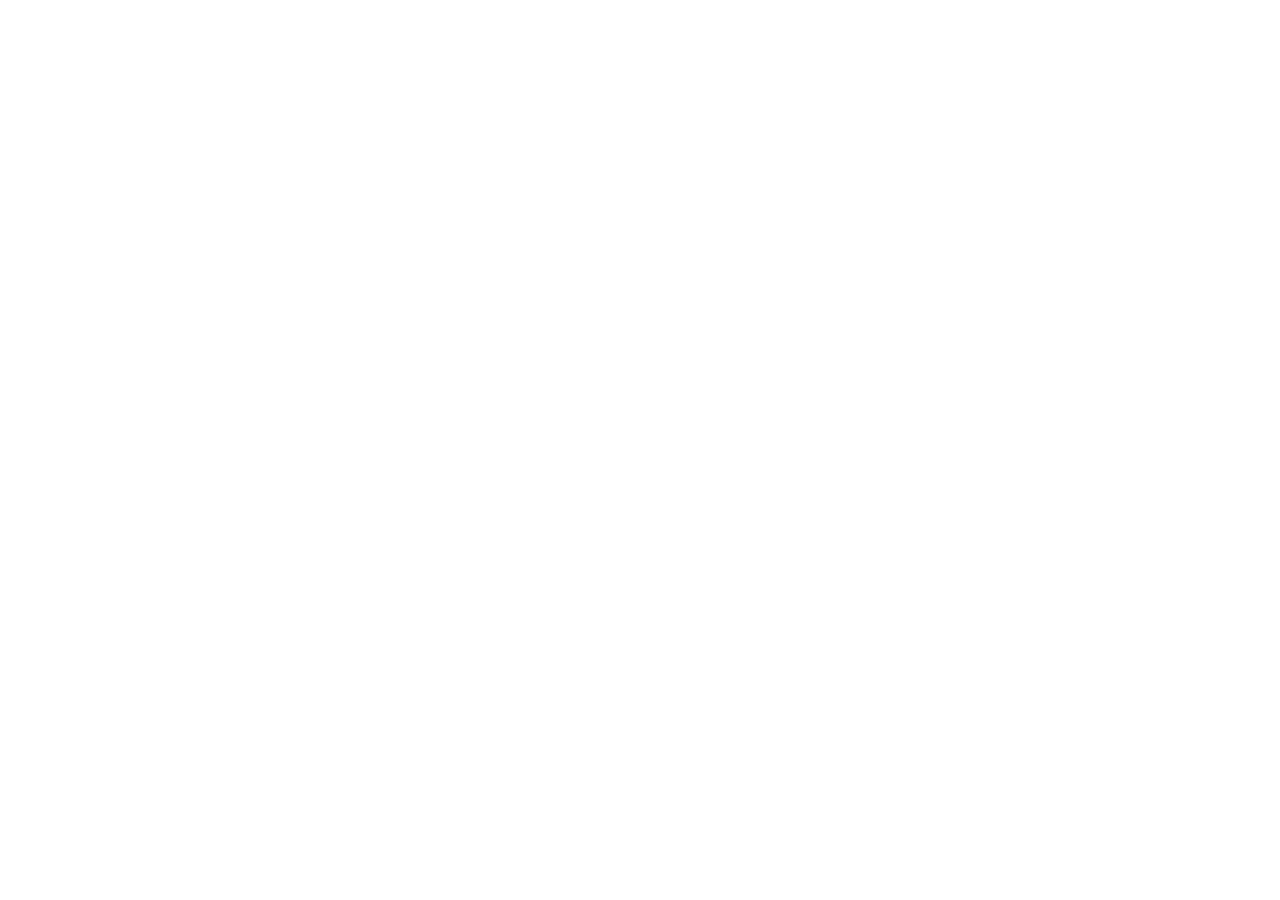
==== admin.html @ a4e0e863 "Add admin page" ====
<!doctype html>
<html lang="en">
<head>
<meta charset="utf-8">
<meta name="viewport" content="width=device-width,initial-scale=1,viewport-fit=cover">
<title>Admin · Pinoy BnB Stays</title>
<meta name="robots" content="noindex">
<meta name="theme-color" content="#000000">
<link rel="preconnect" href="https://fonts.googleapis.com">
<link href="https://fonts.googleapis.com/css2?family=Plus+Jakarta+Sans:wght@400;500;600;700;800&family=Cormorant+Garamond:wght@500;600&display=swap" rel="stylesheet">
<link rel="stylesheet" href="assets/app.css">
<style>
.adm{max-width:880px;margin:0 auto;padding:22px var(--pad) 120px}
.panel{padding:20px;border-radius:20px;background:rgba(18,21,28,.96);border:1px solid var(--line);margin-bottom:16px}
.panel h2{margin:0 0 14px;font-size:17px}
.row{display:grid;grid-template-columns:repeat(2,minmax(0,1fr));gap:12px}
.row3{display:grid;grid-template-columns:repeat(3,minmax(0,1fr));gap:12px}
@media (max-width:600px){.row,.row3{grid-template-columns:1fr}}
.li{display:flex;align-items:center;gap:14px;padding:12px 0;border-bottom:1px solid var(--line2)}
.li:last-child{border-bottom:none}
.li .th{width:64px;height:56px;border-radius:12px;overflow:hidden;position:relative;flex:none;background:#0A1430}
.li .th img{width:100%;height:100%;object-fit:cover}
.li .tx{flex:1;min-width:0}
.li .tx b{display:block;white-space:nowrap;overflow:hidden;text-overflow:ellipsis}
.li .tx small{color:var(--muted)}
.pill{display:inline-block;padding:2px 8px;border-radius:10px;font-size:11px;font-weight:800;margin-right:6px}
.pill.on{background:rgba(74,222,128,.15);color:var(--ok)}.pill.off{background:#2C313C;color:var(--muted)}
.chk{display:flex;flex-wrap:wrap;gap:8px}
.chk label{display:flex;align-items:center;gap:6px;padding:8px 12px;border-radius:12px;border:1px solid var(--line);font-size:14px;cursor:pointer}
.chk input{accent-color:#6A3DD8}
.unitrow{display:grid;grid-template-columns:70px 1.4fr 1.2fr 1fr 1fr 64px 64px 40px;gap:8px;align-items:end;padding:10px 0;border-bottom:1px solid var(--line2)}
@media (max-width:700px){.unitrow{grid-template-columns:1fr 1fr 1fr}.unitrow .nm{grid-column:span 2}}
.unitrow .in input{padding:9px 10px;font-size:14px}
.x{width:40px;height:40px;border-radius:12px;border:1px solid var(--line);background:transparent;cursor:pointer;font-size:16px;color:var(--bad)}
.photos{display:grid;grid-template-columns:repeat(auto-fill,minmax(130px,1fr));gap:10px}
.pt{position:relative;aspect-ratio:4/3;border-radius:12px;overflow:hidden;background:#0A1430}
.pt img{width:100%;height:100%;object-fit:cover}
.pt .tools{position:absolute;left:0;right:0;bottom:0;display:flex;justify-content:space-between;padding:6px;background:linear-gradient(transparent,rgba(0,0,0,.8))}
.pt .tools button{width:30px;height:30px;border-radius:15px;border:none;background:rgba(255,255,255,.92);color:#0B0F1C;font-weight:800;cursor:pointer}
.pt .cover{position:absolute;top:6px;left:6px}
.drop{background:transparent;display:flex;align-items:center;justify-content:center;aspect-ratio:4/3;border-radius:12px;border:1.5px dashed #3A4150;color:var(--muted);font-size:13px;font-weight:700;cursor:pointer;text-align:center;padding:8px}
.save{position:fixed;left:0;right:0;bottom:0;z-index:5;display:flex;gap:10px;justify-content:flex-end;align-items:center;padding:12px var(--pad) calc(12px + env(safe-area-inset-bottom));background:rgba(10,12,18,.97);border-top:1px solid var(--line)}
.save .msg{flex:1;font-size:13.5px;font-weight:600}
.msg.ok{color:var(--ok)}.msg.bad{color:var(--bad)}
.hint{font-size:12.5px;color:var(--muted);margin:6px 0 0;line-height:1.5}
</style>
</head>
<body>
<div class="dots" aria-hidden="true"></div>
<div class="wrap">
  <div id="hdr"></div>
  <div class="adm" id="app"></div>
</div>
<div class="save" id="savebar" hidden></div>
<input type="file" id="file" accept="image/jpeg,image/png,image/webp" multiple hidden>
<script src="assets/app.js"></script>
<script>
(function () {
  var S = STAYS, $ = function (id) { return document.getElementById(id); };
  $('hdr').innerHTML = S.header('admin');
  var KINDS = [['cabin', 'Cabins'], ['pool', 'Private pool'], ['condo', 'Condo'], ['mountain', 'Mountain view'], ['beach', 'Beach']];
  var CBTG_UNITS = [
    { key: 'c1', name: 'Cabin Charlotte', weekday: 7100, weekend: 9200, included: 12, max: 15 },
    { key: 'c2', name: 'Cabin Charlie', weekday: 8000, weekend: 10400, included: 8, max: 10 },
    { key: 'c12', name: 'Both cabins', weekday: 14300, weekend: '', included: 20, max: 25 }
  ];
  var key = ''; try { key = localStorage.getItem('stays.admin') || ''; } catch (e) {}
  var list = [], ed = null, ticket = null, ticketAt = 0, busy = false, delArm = false;

  function msg(t, ok) { var m = $('savebar').querySelector('.msg'); if (m) { m.textContent = t || ''; m.className = 'msg ' + (ok ? 'ok' : 'bad'); } }

  // ---------------------------------------------------------------- login and list
  function login(err) {
    $('savebar').hidden = true;
    $('app').innerHTML = '<div class="panel" style="max-width:420px;margin:40px auto"><h2>Admin</h2>' +
      '<form id="lg" class="form"><label class="in">Admin key<input id="k" type="password" autocomplete="current-password" required></label>' +
      '<div class="err">' + S.esc(err || '') + '</div><button class="btn">Open</button></form></div>';
    $('lg').addEventListener('submit', function (e) { e.preventDefault(); key = $('k').value.trim(); load(); });
  }
  function load() {
    $('app').innerHTML = '<div class="empty">Loading…</div>';
    S.rpc('stays_admin_list', { p_admin: key }).then(function (r) {
      if (!r.ok) { try { localStorage.removeItem('stays.admin'); } catch (e) {} return login(r.error); }
      try { localStorage.setItem('stays.admin', key); } catch (e) {}
      list = r.data || []; home();
    });
  }
  function home() {
    ed = null; $('savebar').hidden = true;
    var pub = list.filter(function (l) { return l.published; }).length;
    $('app').innerHTML = '<div class="head"><h1>Listings</h1><span>' + pub + ' published · ' + list.length + ' of 20</span></div>' +
      '<div class="panel">' + (list.length ? list.map(function (l, i) {
        var d = l.data || {}, ph = (d.photos || [])[0];
        return '<div class="li"><div class="th">' + (ph ? '<img src="' + S.esc(ph) + '" alt="">' : S.art(d, i)) + '</div>' +
          '<div class="tx"><b>' + S.esc(d.name || l.id) + '</b><small><span class="pill ' + (l.published ? 'on">Live' : 'off">Hidden') + '</span>' +
          S.esc(d.town || '') + ' · ' + (l.ownerKind === 'cbtg' ? 'CBTG' : (l.code ? 'code ' + S.esc(l.code) : 'no code yet')) + ' · ' + l.requests + ' requests</small></div>' +
          '<button class="btn ghost small" data-ed="' + S.esc(l.id) + '">Edit</button></div>';
      }).join('') : '<div class="empty">No listings yet.</div>') + '</div>' +
      '<div style="display:flex;gap:10px;flex-wrap:wrap"><button class="btn" id="new"' + (list.length >= 20 ? ' disabled' : '') + '>+ New listing</button>' +
      '<a class="btn ghost" href="./" target="_blank">Open the site</a><button class="btn ghost" id="out">Sign out</button></div>';
  }

  // ---------------------------------------------------------------- editor
  function blank() {
    return { id: '', ownerKind: 'pbnb', code: '', published: false, sort: 100, isNew: true,
      data: { name: '', town: '', address: '', kinds: [], badge: '', blurb: '', description: '', highlights: [], host: '',
        checkIn: '2:00 PM', checkOut: '12:00 NN', extraFee: '', feePct: 30, houseRules: '', photos: [],
        units: [{ key: 'u1', name: '', weekday: '', weekend: '', included: 2, max: 4 }] } };
  }
  function v(id) { var el = $(id); return el ? el.value : ''; }
  function inp(id, label, val, attrs) { return '<label class="in">' + label + '<input id="' + id + '" value="' + S.esc(val == null ? '' : val) + '" ' + (attrs || '') + '></label>'; }

  function editor() {
    var l = ed, d = l.data;
    delArm = false;
    $('app').innerHTML = '<a class="back" href="#" id="bk">← Listings</a><h1 style="margin-bottom:16px">' + S.esc(d.name || 'New listing') + '</h1>' +
      '<div class="panel"><h2>Listing</h2><div class="row">' +
        inp('f_id', 'Web address name', l.id, 'placeholder="villa-rosa" autocapitalize="off"' + (l.isNew ? '' : ' readonly')) +
        '<label class="in">Owner<select id="f_kind"><option value="pbnb"' + (l.ownerKind !== 'cbtg' ? ' selected' : '') + '>Pinoy BnB app owner</option><option value="cbtg"' + (l.ownerKind === 'cbtg' ? ' selected' : '') + '>CBTG (my cabins)</option></select></label>' +
        inp('f_code', 'Owner\'s paid Pinoy BnB code', l.code, 'autocapitalize="characters"' + (l.ownerKind === 'cbtg' ? ' disabled' : '')) +
        inp('f_sort', 'Order on the site (1 = first)', l.sort, 'type="number" inputmode="numeric"') +
      '</div><p class="hint">' + (l.ownerKind === 'cbtg' ? 'CBTG requests go to your CBTG app, like the website form. Use room keys c1, c2, c12 or c23.' :
        'Requests go to the app that uses this code. The code must be active on the owner\'s phone.') + '</p>' +
      '<div class="chk" style="margin-top:12px"><label><input type="checkbox" id="f_pub"' + (l.published ? ' checked' : '') + '> Show on the site</label></div></div>' +

      '<div class="panel"><h2>Details</h2><div class="row">' +
        inp('f_name', 'Name', d.name, 'maxlength="60"') + inp('f_town', 'Town', d.town, 'maxlength="30"') +
        inp('f_addr', 'Address', d.address, 'maxlength="120"') + inp('f_host', 'Host name', d.host, 'maxlength="40"') +
        inp('f_badge', 'Badge on the photo (optional)', d.badge, 'maxlength="18" placeholder="New, Big groups…"') + inp('f_blurb', 'Short line under the name', d.blurb, 'maxlength="60" placeholder="A-frames · private pool · cinema"') +
      '</div><div class="chk" style="margin:12px 0">' + KINDS.map(function (k) {
        return '<label><input type="checkbox" name="kind" value="' + k[0] + '"' + ((d.kinds || []).indexOf(k[0]) >= 0 ? ' checked' : '') + '> ' + k[1] + '</label>'; }).join('') + '</div>' +
      '<label class="in">About this stay<textarea id="f_desc" rows="5" maxlength="3000">' + S.esc(d.description) + '</textarea></label>' +
      '<label class="in" style="margin-top:10px">What this place offers (one per line)<textarea id="f_hl" rows="5" maxlength="2000">' + S.esc((d.highlights || []).join('\n')) + '</textarea></label>' +
      '<label class="in" style="margin-top:10px">House rules (optional)<textarea id="f_rules" rows="3" maxlength="1500">' + S.esc(d.houseRules) + '</textarea></label></div>' +

      '<div class="panel"><h2>Rooms, cabins and rates</h2><div class="row3">' +
        inp('f_in', 'Check-in time', d.checkIn, 'maxlength="12"') + inp('f_out', 'Check-out time', d.checkOut, 'maxlength="12"') +
        inp('f_xf', 'Extra guest per night (₱)', d.extraFee, 'type="number" inputmode="numeric" min="0"') +
        inp('f_pct', 'Reservation fee %', d.feePct, 'type="number" inputmode="numeric" min="0" max="100"') +
      '</div><div id="units"></div><div style="display:flex;gap:10px;margin-top:12px;flex-wrap:wrap"><button class="btn ghost small" id="addu">+ Add room or cabin</button>' +
        (l.ownerKind === 'cbtg' ? '<button class="btn ghost small" id="cbtgu">Fill CBTG cabins</button>' : '') + '</div>' +
      '<p class="hint">Weekend rate is for Friday and Saturday nights. Leave it blank to use the weekday rate.' +
        (l.ownerKind === 'cbtg' ? '' : ' “Unit in their app” must match the unit name in the owner\'s Pinoy BnB app exactly (use + for two units, e.g. Villa A + Villa B).') + '</p></div>' +

      '<div class="panel"><h2>Photos</h2><div class="photos" id="photos"></div><p class="hint">The first photo is the cover. Photos are made smaller before upload (max 1600 px).</p></div>' +

      (l.isNew ? '' : '<div class="panel"><button class="btn ghost small" id="del" style="color:var(--bad);border-color:#5A2A2A">Delete listing</button></div>');
    unitsUI(); photosUI();
    $('savebar').hidden = false;
    $('savebar').innerHTML = '<span class="msg"></span>' + (l.isNew ? '' : '<a class="btn ghost small" target="_blank" href="stay.html?id=' + encodeURIComponent(l.id) + '">Preview</a>') +
      '<button class="btn small" id="sv">Save</button>';
  }

  function readForm() {
    var l = ed, d = l.data;
    if (l.isNew) l.id = v('f_id').trim().toLowerCase();
    l.ownerKind = v('f_kind'); l.code = l.ownerKind === 'cbtg' ? '' : v('f_code').trim(); l.sort = Number(v('f_sort')) || 100; l.published = $('f_pub').checked;
    d.name = v('f_name').trim(); d.town = v('f_town').trim(); d.address = v('f_addr').trim(); d.host = v('f_host').trim();
    d.badge = v('f_badge').trim(); d.blurb = v('f_blurb').trim(); d.description = v('f_desc').trim(); d.houseRules = v('f_rules').trim();
    d.highlights = v('f_hl').split('\n').map(function (x) { return x.trim(); }).filter(Boolean).slice(0, 30);
    d.kinds = [].slice.call(document.querySelectorAll('input[name=kind]:checked')).map(function (x) { return x.value; });
    d.checkIn = v('f_in').trim(); d.checkOut = v('f_out').trim();
    d.extraFee = v('f_xf') === '' ? '' : Number(v('f_xf')); d.feePct = v('f_pct') === '' ? 30 : Number(v('f_pct'));
    readUnits();
  }
  function readUnits() {
    var rows = document.querySelectorAll('.unitrow');
    ed.data.units = [].map.call(rows, function (r) {
      var g = function (n) { return r.querySelector('[data-f=' + n + ']').value.trim(); };
      var num = function (n) { return g(n) === '' ? '' : Number(g(n)); };
      var cb = r.querySelector('[data-f=cabins]');
      var cabins = cb ? cb.value.split(/[+,]/).map(function (x) { return x.trim(); }).filter(Boolean) : [];
      return { key: g('key'), name: g('name'), cabins: cabins.length ? cabins : undefined, weekday: num('weekday'), weekend: num('weekend'), included: num('included') || 2, max: num('max') || num('included') || 2 };
    });
  }
  function unitsUI() {
    $('units').innerHTML = ed.data.units.map(function (u, i) {
      var c = function (f, lab, val, a) { return '<label class="in ' + (f === 'name' ? 'nm' : '') + '">' + lab + '<input data-f="' + f + '" value="' + S.esc(val == null ? '' : val) + '" ' + (a || '') + '></label>'; };
      return '<div class="unitrow">' + c('key', 'Key', u.key, 'maxlength="8" autocapitalize="off"') + c('name', 'Name', u.name, 'maxlength="40"') +
        (ed.ownerKind === 'cbtg' ? '<span></span>' : c('cabins', 'Unit in their app', (u.cabins || []).join(' + '), 'maxlength="80" placeholder="same as name"')) +
        c('weekday', 'Weekday ₱', u.weekday, 'type="number" inputmode="numeric"') + c('weekend', 'Fri–Sat ₱', u.weekend, 'type="number" inputmode="numeric"') +
        c('included', 'Incl.', u.included, 'type="number" inputmode="numeric"') + c('max', 'Max', u.max, 'type="number" inputmode="numeric"') +
        '<button class="x" data-rmu="' + i + '" aria-label="Remove">✕</button></div>';
    }).join('');
  }
  function photosUI() {
    var ps = ed.data.photos || [];
    $('photos').innerHTML = ps.map(function (p, i) {
      return '<div class="pt"><img src="' + S.esc(p) + '" alt="">' + (i === 0 ? '<span class="badge cover">Cover</span>' : '') +
        '<div class="tools"><button data-mv="' + i + '" data-d="-1" aria-label="Move left"' + (i === 0 ? ' disabled' : '') + '>‹</button>' +
        '<button data-rmp="' + i + '" aria-label="Remove">✕</button><button data-mv="' + i + '" data-d="1" aria-label="Move right"' + (i === ps.length - 1 ? ' disabled' : '') + '>›</button></div></div>';
    }).join('') + (ps.length < 20 ? '<button class="drop" id="addp">+ Add photos</button>' : '');
  }

  // Resize in the browser so phone photos upload fast.
  function shrink(file) {
    return new Promise(function (ok, bad) {
      var img = new Image(), url = URL.createObjectURL(file);
      img.onload = function () {
        var m = 1600, w = img.naturalWidth, h = img.naturalHeight, k = Math.min(1, m / Math.max(w, h));
        var c = document.createElement('canvas'); c.width = Math.round(w * k); c.height = Math.round(h * k);
        c.getContext('2d').drawImage(img, 0, 0, c.width, c.height);
        URL.revokeObjectURL(url);
        c.toBlob(function (b) { b ? ok(b) : bad(new Error('Could not read that photo.')); }, 'image/jpeg', 0.82);
      };
      img.onerror = function () { URL.revokeObjectURL(url); bad(new Error('Could not read that photo.')); };
      img.src = url;
    });
  }
  function getTicket() {
    if (ticket && Date.now() - ticketAt < 50 * 60e3) return Promise.resolve(ticket);
    return S.rpc('stays_admin_ticket', { p_admin: key }).then(function (r) {
      if (!r.ok) throw new Error(r.error);
      ticket = r.data.ticket; ticketAt = Date.now(); return ticket;
    });
  }
  $('file').addEventListener('change', function () {
    var files = [].slice.call(this.files || []).slice(0, 20 - (ed.data.photos || []).length); this.value = '';
    if (!files.length) return;
    readForm();
    var n = 0;
    msg('Uploading 0 of ' + files.length + '…', true);
    getTicket().then(function (t) {
      return files.reduce(function (p, f) {
        return p.then(function () {
          return shrink(f).then(function (b) {
            var name = (ed.id || 'new') + '-' + Date.now().toString(36) + Math.random().toString(36).slice(2, 6) + '.jpg';
            return S.upload(t + '/' + name, b);
          }).then(function (r) {
            if (!r.ok) throw new Error(r.error);
            ed.data.photos = (ed.data.photos || []).concat(r.url); n++;
            msg('Uploading ' + n + ' of ' + files.length + '…', true); photosUI();
          });
        });
      }, Promise.resolve());
    }).then(function () { msg(n + ' photo' + (n === 1 ? '' : 's') + ' added. Tap Save to keep them.', true); })
      .catch(function (e) { msg(e.message || 'Upload failed.'); });
  });

  function save() {
    if (busy) return;
    readForm();
    var l = ed, d = l.data;
    if (!/^[a-z0-9][a-z0-9-]{1,40}$/.test(l.id)) return msg('Web address name: small letters, numbers and dashes, e.g. villa-rosa.');
    if (!d.name) return msg('Type the name of the stay.');
    var bad = d.units.filter(function (u) { return !u.key || !u.name || !(u.weekday > 0); });
    if (!d.units.length || bad.length) return msg('Every room or cabin needs a key, a name and a weekday rate.');
    var keys = d.units.map(function (u) { return u.key; });
    if (keys.some(function (k, i) { return keys.indexOf(k) !== i; })) return msg('Two rooms have the same key.');
    if (l.ownerKind === 'cbtg' && keys.some(function (k) { return ['c1', 'c2', 'c12', 'c23'].indexOf(k) < 0; })) return msg('CBTG keys must be c1, c2, c12 or c23.');
    if (l.isNew && list.some(function (x) { return x.id === l.id; })) return msg('That web address name is taken.');
    busy = true; msg('Saving…', true);
    S.rpc('stays_admin_save', { p_admin: key, p_id: l.id, p_owner_kind: l.ownerKind, p_code: l.code || null, p_published: l.published, p_sort: l.sort, p_data: d }).then(function (r) {
      busy = false;
      if (!r.ok) return msg(r.error);
      var wasNew = l.isNew; l.isNew = false;
      S.rpc('stays_admin_list', { p_admin: key }).then(function (x) {
        if (x.ok) list = x.data || [];
        var fresh = list.filter(function (y) { return y.id === l.id; })[0];
        if (fresh) l.code = fresh.code || '';
        if (wasNew) editor();
        msg('Saved' + (l.published ? '. It\'s live on the site.' : '. Hidden from the site.'), true);
      });
    });
  }

  // ---------------------------------------------------------------- events
  document.addEventListener('click', function (e) {
    var b = e.target.closest('button, a'); if (!b) return;
    if (b.dataset.ed) { var x = list.filter(function (l) { return l.id === b.dataset.ed; })[0]; ed = JSON.parse(JSON.stringify(x)); ed.data = ed.data || {}; ed.data.units = ed.data.units || []; ed.data.photos = ed.data.photos || []; editor(); scrollTo(0, 0); }
    else if (b.id === 'new') { ed = blank(); editor(); scrollTo(0, 0); }
    else if (b.id === 'out') { try { localStorage.removeItem('stays.admin'); } catch (er) {} key = ''; login(); }
    else if (b.id === 'bk') { e.preventDefault(); home(); }
    else if (b.id === 'sv') save();
    else if (b.id === 'addu') { readForm(); ed.data.units.push({ key: 'u' + (ed.data.units.length + 1), name: '', weekday: '', weekend: '', included: 2, max: 4 }); unitsUI(); }
    else if (b.id === 'cbtgu') { readForm(); ed.data.units = JSON.parse(JSON.stringify(CBTG_UNITS)); ed.data.checkIn = '4:00 PM'; ed.data.checkOut = '12:00 NN'; ed.data.extraFee = 600; ed.data.feePct = 30; editor(); msg('CBTG rates filled. Check them, then Save.', true); }
    else if (b.dataset.rmu != null) { readForm(); ed.data.units.splice(Number(b.dataset.rmu), 1); unitsUI(); }
    else if (b.id === 'addp') $('file').click();
    else if (b.dataset.rmp != null) { readForm(); ed.data.photos.splice(Number(b.dataset.rmp), 1); photosUI(); msg('Photo removed. Tap Save to keep the change.', true); }
    else if (b.dataset.mv != null) { readForm(); var i = Number(b.dataset.mv), j = i + Number(b.dataset.d), ps = ed.data.photos; var t = ps[i]; ps[i] = ps[j]; ps[j] = t; photosUI(); }
    else if (b.id === 'del') {
      if (!delArm) { delArm = true; b.textContent = 'Tap again to delete for good'; return; }
      S.rpc('stays_admin_delete', { p_admin: key, p_id: ed.id }).then(function (r) { if (!r.ok) return msg(r.error); load(); });
    }
  });
  document.addEventListener('change', function (e) {
    if (e.target.id === 'f_kind') { readForm(); editor(); }
  });

  if (key) load(); else login();
})();
</script>
</body>
</html>
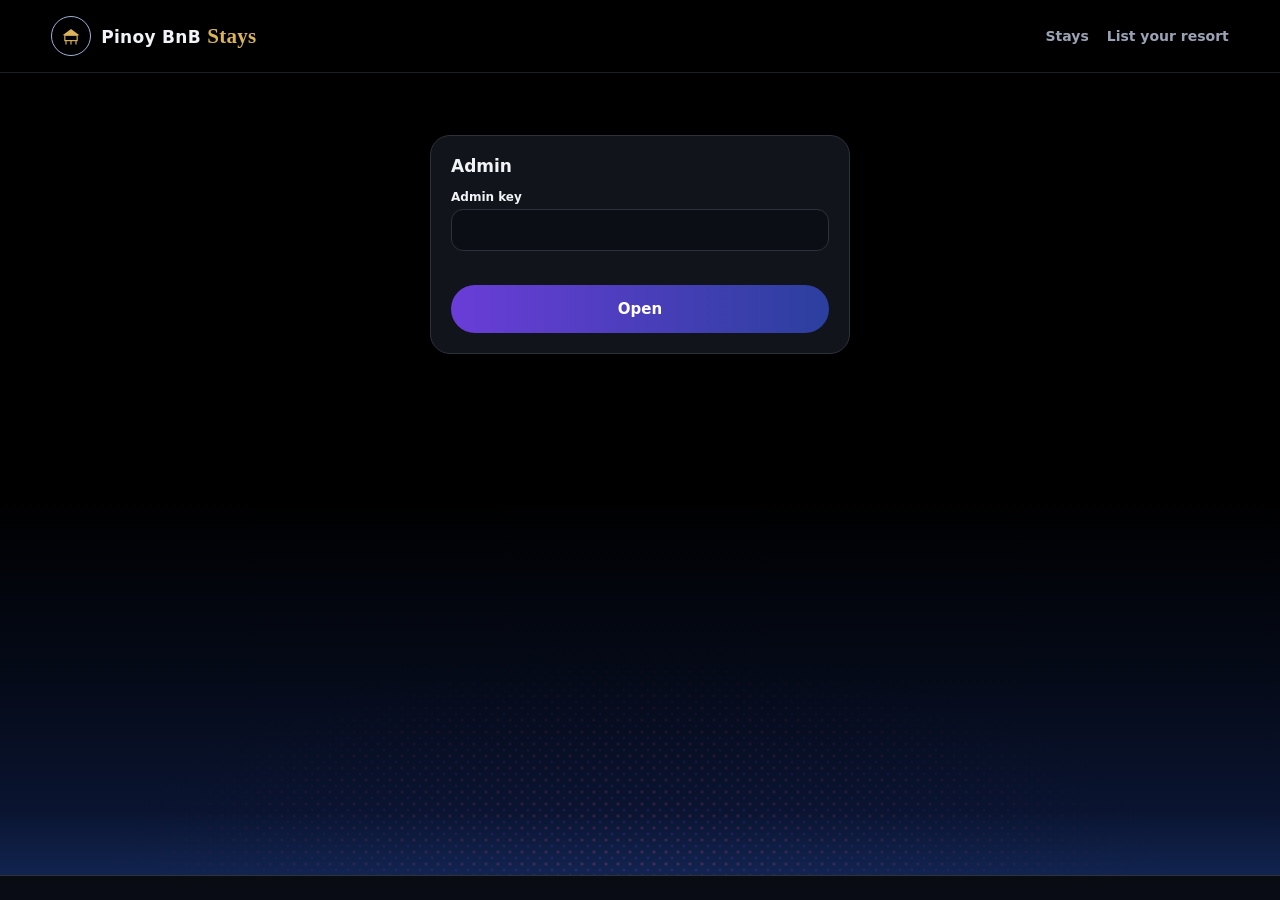
==== commit 91c498d6: "Admin: CBTG preset matches the server prices Updated cabin details in CBTG_UNITS array." ====
--- a/admin.html
+++ b/admin.html
@@ -59,10 +59,11 @@
   var S = STAYS, $ = function (id) { return document.getElementById(id); };
   $('hdr').innerHTML = S.header('admin');
   var KINDS = [['cabin', 'Cabins'], ['pool', 'Private pool'], ['condo', 'Condo'], ['mountain', 'Mountain view'], ['beach', 'Beach']];
+  // Same as cbtg_web_quote on the server (the server's price is the one guests are charged).
   var CBTG_UNITS = [
-    { key: 'c1', name: 'Cabin Charlotte', weekday: 7100, weekend: 9200, included: 12, max: 15 },
-    { key: 'c2', name: 'Cabin Charlie', weekday: 8000, weekend: 10400, included: 8, max: 10 },
-    { key: 'c12', name: 'Both cabins', weekday: 14300, weekend: '', included: 20, max: 25 }
+    { key: 'c1', name: 'Cabin Charlie', weekday: 8000, weekend: 10400, included: 8, max: 15 },
+    { key: 'c2', name: 'Cabin Charlotte', weekday: 7100, weekend: 9200, included: 8, max: 15 },
+    { key: 'c12', name: 'Charlie + Charlotte (both cabins)', weekday: 14300, weekend: 24000, included: 16, max: 24 }
   ];
   var key = ''; try { key = localStorage.getItem('stays.admin') || ''; } catch (e) {}
   var list = [], ed = null, ticket = null, ticketAt = 0, busy = false, delArm = false;
--- a/assets/app.css
+++ b/assets/app.css
@@ -0,0 +1,172 @@
+/* Pinoy BnB Stays · Midnight style */
+:root{
+  --bg:#000;--panel:#12151C;--card:#1C1F26;--line:#2C313C;--line2:#1C1F26;
+  --text:#F2F3F7;--muted:#9AA3B5;--soft:#C3C8D4;--link:#AFC0FF;--town:#9DB4F0;
+  --gold:#D9B45A;--royal:#2B3F9E;--violet:#6A3DD8;--pink:#E0479F;--ok:#4ADE80;--bad:#FF8A8A;
+  --grad:linear-gradient(90deg,#6A3DD8 0%,#2B3F9E 100%);
+  --serif:'Cormorant Garamond',Georgia,serif;
+  --pad:clamp(16px,4vw,56px);
+}
+*{box-sizing:border-box}
+html{-webkit-text-size-adjust:100%}
+body{margin:0;min-height:100vh;font-family:'Plus Jakarta Sans',system-ui,sans-serif;color:var(--text);
+  background:linear-gradient(180deg,#000 0%,#000 55%,#050A18 75%,#0A1430 90%,#142A5C 100%) fixed;background-color:#000}
+a{color:var(--link)}a:hover{color:#fff}
+button,input,select,textarea{font:inherit;color:inherit}
+img{display:block;max-width:100%}
+.sr{position:absolute;width:1px;height:1px;overflow:hidden;clip:rect(0 0 0 0)}
+.dots{position:fixed;left:0;right:0;bottom:0;height:46vh;pointer-events:none;z-index:0;opacity:.28;
+  background-image:radial-gradient(circle,rgba(224,71,159,.85) 1.3px,transparent 1.9px),radial-gradient(circle,rgba(106,61,216,.85) 1.2px,transparent 1.8px);
+  background-size:12px 12px,12px 12px;background-position:0 0,6px 6px;
+  -webkit-mask-image:radial-gradient(ellipse 60% 90% at 50% 100%,#000 10%,transparent 70%);mask-image:radial-gradient(ellipse 60% 90% at 50% 100%,#000 10%,transparent 70%);
+  animation:breathe 7s ease-in-out infinite}
+@keyframes breathe{0%,100%{opacity:.18;transform:scaleY(.94)}50%{opacity:.34;transform:scaleY(1.04)}}
+@media (prefers-reduced-motion:reduce){.dots{animation:none}}
+.wrap{position:relative;z-index:1}
+
+/* header */
+.top{display:flex;align-items:center;justify-content:space-between;gap:12px;padding:16px var(--pad);border-bottom:1px solid var(--line2)}
+.brand{display:flex;align-items:center;gap:10px;text-decoration:none;color:var(--text)}
+.brand .ring{width:40px;height:40px;border-radius:50%;border:1.5px solid #9FB0D8;display:flex;align-items:center;justify-content:center;flex:none}
+.brand strong{font-size:17px;letter-spacing:.3px;white-space:nowrap}
+.brand em{font-style:normal;font-family:var(--serif);font-weight:600;font-size:21px;color:var(--gold)}
+.top nav{display:flex;gap:18px;align-items:center}
+.top nav a{font-size:14px;font-weight:700;color:var(--text);text-decoration:none}
+.top nav a.dim{color:var(--muted)}
+@media (max-width:640px){.top nav a.hide-s{display:none}}
+
+/* search */
+.search{display:flex;align-items:center;margin:18px auto 0;max-width:860px;min-height:64px;border-radius:32px;background:var(--card);border:1px solid var(--line);box-shadow:0 14px 36px rgba(0,0,0,.55);padding:0 8px 0 0}
+.search label{flex:1;display:flex;flex-direction:column;padding:10px 22px;min-width:0;cursor:text}
+.search label+label{border-left:1px solid var(--line)}
+.search b{font-size:12px;font-weight:800}
+.search input{border:none;background:transparent;outline:none;font-size:14px;color:var(--soft);padding:2px 0;width:100%;color-scheme:dark}
+.search input::placeholder{color:var(--muted)}
+.btn{height:48px;padding:0 22px;border-radius:24px;border:none;background:var(--grad);color:#fff;font-weight:800;font-size:15px;display:inline-flex;align-items:center;justify-content:center;gap:8px;cursor:pointer;text-decoration:none}
+.btn:hover{filter:brightness(1.12);color:#fff}
+.btn:disabled{opacity:.55;cursor:default;filter:none}
+.btn.light{background:var(--text);color:#0B0F1C}
+.btn.ghost{background:transparent;border:1px solid var(--line);color:var(--text)}
+.btn.small{height:38px;padding:0 16px;font-size:14px}
+.search .mob{display:none}
+@media (max-width:760px){
+  .search{flex-wrap:wrap;border-radius:24px;padding:6px}
+  .search label{flex:1 1 45%;padding:8px 14px}
+  .search label.where{flex-basis:100%}
+  .search label+label{border-left:none}
+  .search label.where{border-bottom:1px solid var(--line)}
+  .search .btn{flex-basis:100%;margin-top:6px}
+}
+
+/* tabs */
+.tabs{display:flex;gap:30px;padding:16px var(--pad) 0;border-bottom:1px solid var(--line2);overflow-x:auto;scrollbar-width:none}
+.tabs::-webkit-scrollbar{display:none}
+.tabs button{flex:none;padding:6px 0 14px;border:none;background:transparent;font-size:14px;font-weight:600;color:var(--muted);border-bottom:2px solid transparent;cursor:pointer}
+.tabs button[aria-selected=true]{font-weight:800;color:#fff;border-bottom-color:#fff}
+
+/* grid */
+main{padding:24px var(--pad) 48px}
+.head{display:flex;justify-content:space-between;align-items:baseline;gap:12px;flex-wrap:wrap;margin-bottom:18px}
+h1{margin:0;font-family:var(--serif);font-weight:600;font-size:clamp(28px,4vw,40px);color:#fff;line-height:1.1}
+.head span{font-size:14px;color:var(--muted)}
+.grid{display:grid;grid-template-columns:repeat(4,minmax(0,1fr));gap:28px 22px}
+@media (max-width:1180px){.grid{grid-template-columns:repeat(3,minmax(0,1fr))}}
+@media (max-width:860px){.grid{grid-template-columns:repeat(2,minmax(0,1fr));gap:22px 14px}}
+@media (max-width:520px){.grid{grid-template-columns:1fr}}
+.card{display:flex;flex-direction:column;gap:10px;text-decoration:none;color:var(--text)}
+.card:hover{color:var(--text)}
+.ph{position:relative;aspect-ratio:1/.95;border-radius:20px;overflow:hidden;background:#0A1430}
+.ph img{width:100%;height:100%;object-fit:cover;transition:transform .5s}
+.card:hover .ph img{transform:scale(1.04)}
+.ph svg.art,.gal svg.art,.li .th svg.art{position:absolute;inset:0;width:100%;height:100%}
+.badge{position:absolute;top:12px;left:12px;padding:5px 10px;border-radius:12px;background:rgba(255,255,255,.94);color:#0B0F1C;font-size:12px;font-weight:800}
+.card .l1{display:flex;justify-content:space-between;gap:8px}
+.card .l1 strong{font-size:15px;white-space:nowrap;overflow:hidden;text-overflow:ellipsis}
+.card .l1 span{flex:none;font-size:13px;font-weight:700;color:var(--town)}
+.card .bl{font-size:13px;color:var(--muted)}
+.card .pr{font-size:14px;color:var(--soft)}
+.card .pr b{color:#fff}
+.empty{padding:48px 0;text-align:center;color:var(--muted)}
+.skel .ph{animation:pulse 1.4s ease-in-out infinite}
+@keyframes pulse{50%{opacity:.5}}
+.owner{margin-top:36px;padding:26px 30px;border-radius:24px;background:rgba(28,31,38,.85);border:1px solid var(--line);display:flex;align-items:center;justify-content:space-between;gap:20px;flex-wrap:wrap}
+.owner strong{display:block;font-family:var(--serif);font-weight:600;font-size:28px;color:#fff}
+.owner span{font-size:14px;color:var(--soft)}
+footer{padding:24px var(--pad) 40px;color:var(--muted);font-size:13px;display:flex;justify-content:space-between;flex-wrap:wrap;gap:10px;border-top:1px solid var(--line2)}
+
+/* stay page */
+.stay{max-width:1180px;margin:0 auto;padding:22px var(--pad) 120px}
+.back{display:inline-flex;align-items:center;gap:6px;font-size:14px;font-weight:700;text-decoration:none;color:var(--soft);margin-bottom:14px}
+.stay h1{font-size:clamp(30px,4.4vw,44px)}
+.sub{margin:6px 0 18px;color:var(--muted);font-size:14px;display:flex;gap:8px;flex-wrap:wrap}
+.sub b{color:var(--town)}
+.gal{display:grid;grid-template-columns:2fr 1fr 1fr;grid-template-rows:1fr 1fr;gap:8px;height:clamp(260px,42vw,460px);border-radius:24px;overflow:hidden}
+.gal>*{position:relative;background:#0A1430;overflow:hidden;border:none;padding:0;cursor:zoom-in}
+.gal>*:first-child{grid-row:span 2}
+.gal img{width:100%;height:100%;object-fit:cover}
+.gal .more{position:absolute;right:12px;bottom:12px;padding:8px 14px;border-radius:12px;background:rgba(255,255,255,.94);color:#0B0F1C;font-size:13px;font-weight:800;cursor:pointer;border:none}
+@media (max-width:760px){
+  .gal{display:flex;overflow-x:auto;scroll-snap-type:x mandatory;height:auto;border-radius:18px;gap:0;margin:0 calc(-1 * var(--pad))}
+  .gal>*{flex:0 0 100%;aspect-ratio:4/3;scroll-snap-align:start}
+  .gal .more,.gal .pad{display:none}
+}
+.cols{display:grid;grid-template-columns:minmax(0,1fr) 380px;gap:48px;margin-top:28px;align-items:start}
+@media (max-width:960px){.cols{grid-template-columns:1fr;gap:28px}}
+.sec{padding:22px 0;border-bottom:1px solid var(--line2)}
+.sec:first-child{padding-top:0}
+.sec h2{margin:0 0 12px;font-size:19px}
+.sec p{margin:0;color:var(--soft);line-height:1.65;white-space:pre-line}
+.host{display:flex;align-items:center;gap:14px}
+.host .av{width:52px;height:52px;border-radius:50%;background:var(--grad);display:flex;align-items:center;justify-content:center;font-weight:800;font-size:20px;flex:none}
+.hl{display:grid;grid-template-columns:repeat(2,minmax(0,1fr));gap:10px 18px;margin:0;padding:0;list-style:none}
+.hl li{display:flex;gap:10px;align-items:flex-start;color:var(--soft);font-size:14px}
+.hl li:before{content:'';flex:none;width:8px;height:8px;border-radius:4px;margin-top:6px;background:var(--gold)}
+@media (max-width:520px){.hl{grid-template-columns:1fr}}
+.units{display:grid;gap:10px}
+.unit{display:flex;justify-content:space-between;gap:12px;padding:14px 16px;border-radius:16px;background:var(--panel);border:1px solid var(--line);cursor:pointer;text-align:left;width:100%}
+.unit[aria-pressed=true]{border-color:#7B8CFF;box-shadow:0 0 0 1px #7B8CFF inset}
+.unit b{display:block;font-size:15px}
+.unit small{color:var(--muted);font-size:13px}
+.unit .rt{text-align:right;flex:none;font-size:13px;color:var(--soft)}
+.unit .rt b{color:#fff}
+.box{position:sticky;top:18px;padding:22px;border-radius:24px;background:rgba(18,21,28,.96);border:1px solid var(--line);box-shadow:0 18px 50px rgba(0,0,0,.6)}
+.box .from{font-size:14px;color:var(--soft);margin-bottom:14px}
+.box .from b{font-size:22px;color:#fff}
+.fields{display:grid;grid-template-columns:1fr 1fr;border:1px solid var(--line);border-radius:14px;overflow:hidden}
+.fields label{display:flex;flex-direction:column;padding:9px 12px;gap:2px;min-width:0}
+.fields label.full{grid-column:span 2;border-top:1px solid var(--line)}
+.fields label+label:not(.full){border-left:1px solid var(--line)}
+.fields b{font-size:11px;font-weight:800;letter-spacing:.3px;text-transform:uppercase}
+.fields input,.fields select{border:none;background:transparent;outline:none;font-size:14px;color:var(--soft);padding:0;width:100%;color-scheme:dark}
+.fields select option{background:#12151C}
+.step{display:flex;align-items:center;justify-content:space-between}
+.step button{width:32px;height:32px;border-radius:16px;border:1px solid var(--line);background:transparent;cursor:pointer;font-size:18px;line-height:1}
+.step button:disabled{opacity:.35}
+.quote{margin:16px 0 4px;display:grid;gap:8px;font-size:14px;color:var(--soft)}
+.quote div{display:flex;justify-content:space-between;gap:10px}
+.quote .tot{padding-top:10px;border-top:1px solid var(--line);color:#fff;font-weight:800}
+.quote .fee{color:var(--gold);font-weight:700}
+.note{font-size:12.5px;color:var(--muted);line-height:1.5}
+.form{display:grid;gap:10px;margin-top:14px}
+.in{display:flex;flex-direction:column;gap:5px;font-size:12px;font-weight:800}
+.in input,.in textarea,.in select{border:1px solid var(--line);border-radius:12px;background:#0B0E14;padding:11px 12px;font-size:15px;font-weight:500;color:var(--text);outline:none;color-scheme:dark;width:100%}
+.in input:focus,.in textarea:focus,.in select:focus{border-color:#7B8CFF}
+.in textarea{resize:vertical;min-height:70px}
+.err{color:var(--bad);font-size:13.5px;font-weight:600;min-height:1em}
+.done{text-align:center;padding:10px 0}
+.done .tick{width:64px;height:64px;border-radius:50%;margin:0 auto 12px;background:var(--grad);display:flex;align-items:center;justify-content:center}
+.done h3{margin:0 0 6px;font-family:var(--serif);font-size:30px;font-weight:600}
+.done .ref{display:inline-block;margin:10px 0;padding:8px 16px;border-radius:12px;background:var(--card);border:1px solid var(--line);font-size:22px;font-weight:800;letter-spacing:3px}
+.bar{display:none}
+.bar[hidden]{display:none!important}
+@media (max-width:960px){
+  .box{position:static}
+  .bar{display:flex;position:fixed;left:0;right:0;bottom:0;z-index:5;align-items:center;justify-content:space-between;gap:12px;padding:12px var(--pad) calc(12px + env(safe-area-inset-bottom));background:rgba(10,12,18,.97);border-top:1px solid var(--line);backdrop-filter:blur(8px)}
+  .bar div{font-size:13px;color:var(--soft)}
+  .bar b{font-size:17px;color:#fff}
+}
+.lb{position:fixed;inset:0;z-index:20;background:rgba(0,0,0,.94);display:flex;align-items:center;justify-content:center}
+.lb img{max-width:94vw;max-height:86vh;border-radius:12px}
+.lb button{position:absolute;width:48px;height:48px;border-radius:24px;border:1px solid var(--line);background:rgba(18,21,28,.9);cursor:pointer;font-size:20px}
+.lb .x{top:16px;right:16px}.lb .pv{left:16px;top:50%}.lb .nx{right:16px;top:50%}
+.lb .ct{position:absolute;bottom:18px;left:0;right:0;text-align:center;color:var(--muted);font-size:13px}
